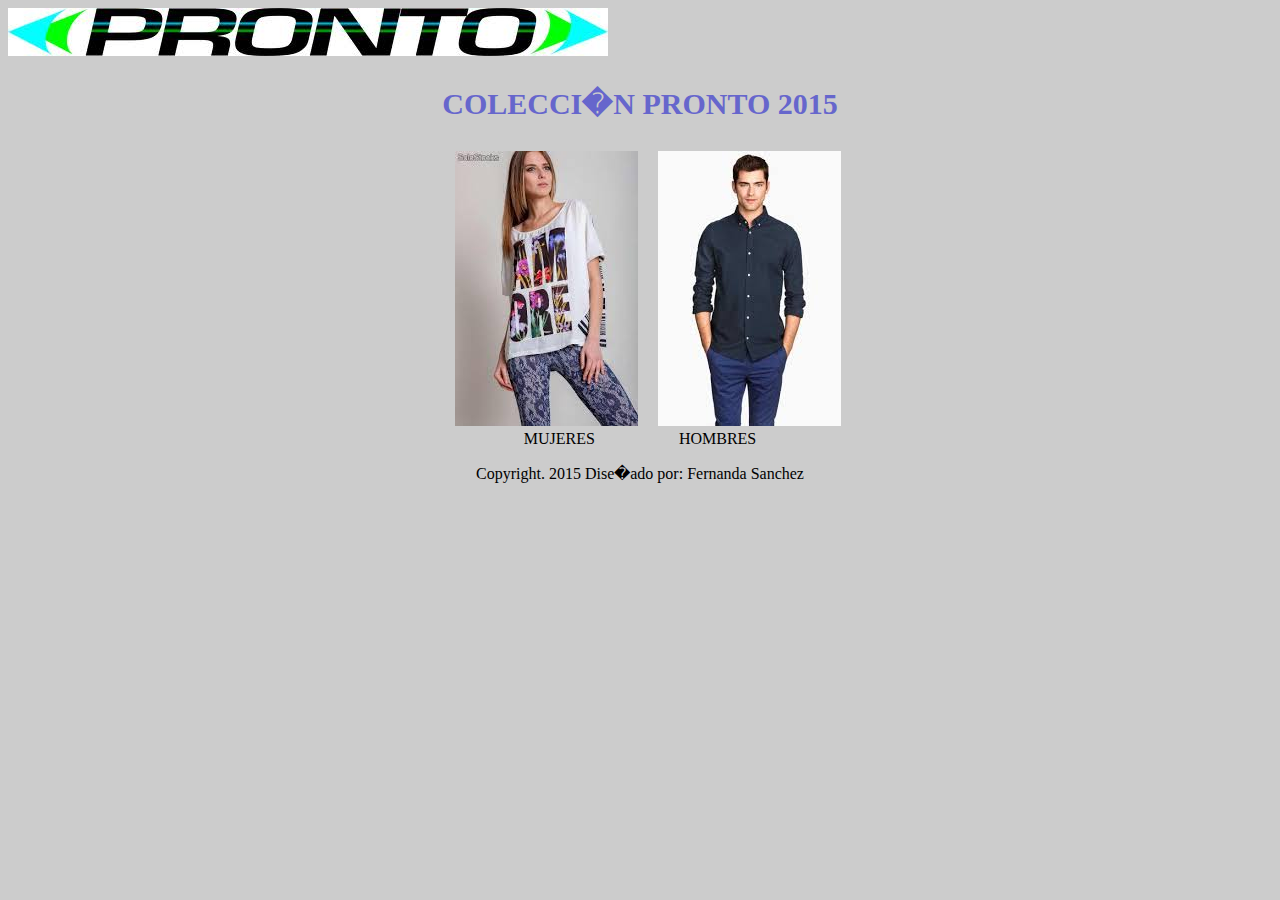
==== index.html @ 8d40018c "primera" ====
<html>
<head>
 <title>pronto</title>
<link rel="stylesheet" href="css/estilo.css"/>
</head>

<body><img src="imagenes/logo/descarga.jpg"></body> 
<center><h3>COLECCI�N PRONTO 2015</h3></center>


<center>
&nbsp;&nbsp;&nbsp;&nbsp;<img src="imagenes/camisad/images (2).jpg"> 
&nbsp;&nbsp;&nbsp;&nbsp;<img src="imagenes/camisah/descarga.jpg">
</center>

<CENTER>
<nav>
<a href="mujert.html">MUJERES</a> 
&nbsp;&nbsp;&nbsp;&nbsp;&nbsp;&nbsp;&nbsp;&nbsp;&nbsp;
&nbsp;&nbsp;&nbsp;&nbsp;&nbsp;&nbsp;&nbsp;&nbsp;&nbsp;
<a href="hombret.html">HOMBRES</a>
</nav>
</CENTER>



<p>
<center>
<footer>
Copyright. 2015 Dise�ado por: Fernanda Sanchez 
</footer
></center>
</p>



</body>
</html>
---- css/estilo.css ----
blockquote{
padding:55px 30px;
border:powderblue 5px solid;
border-radius:40px;
}

.{
padding:500px;
margin:200px
}


body {
background-color:ccc;
}


h3{
font-family:"Comic Sans MS", cursive;
font-size:30px;
color:#66c;
}

a{ 
color:#000; 
} 
a:hover{ 
color:66c; 
font-weight:bold;
font-size: 120%
} 

a:link
{
text-decoration:none;
font-family:"Comic Sans MS", cursive 
}
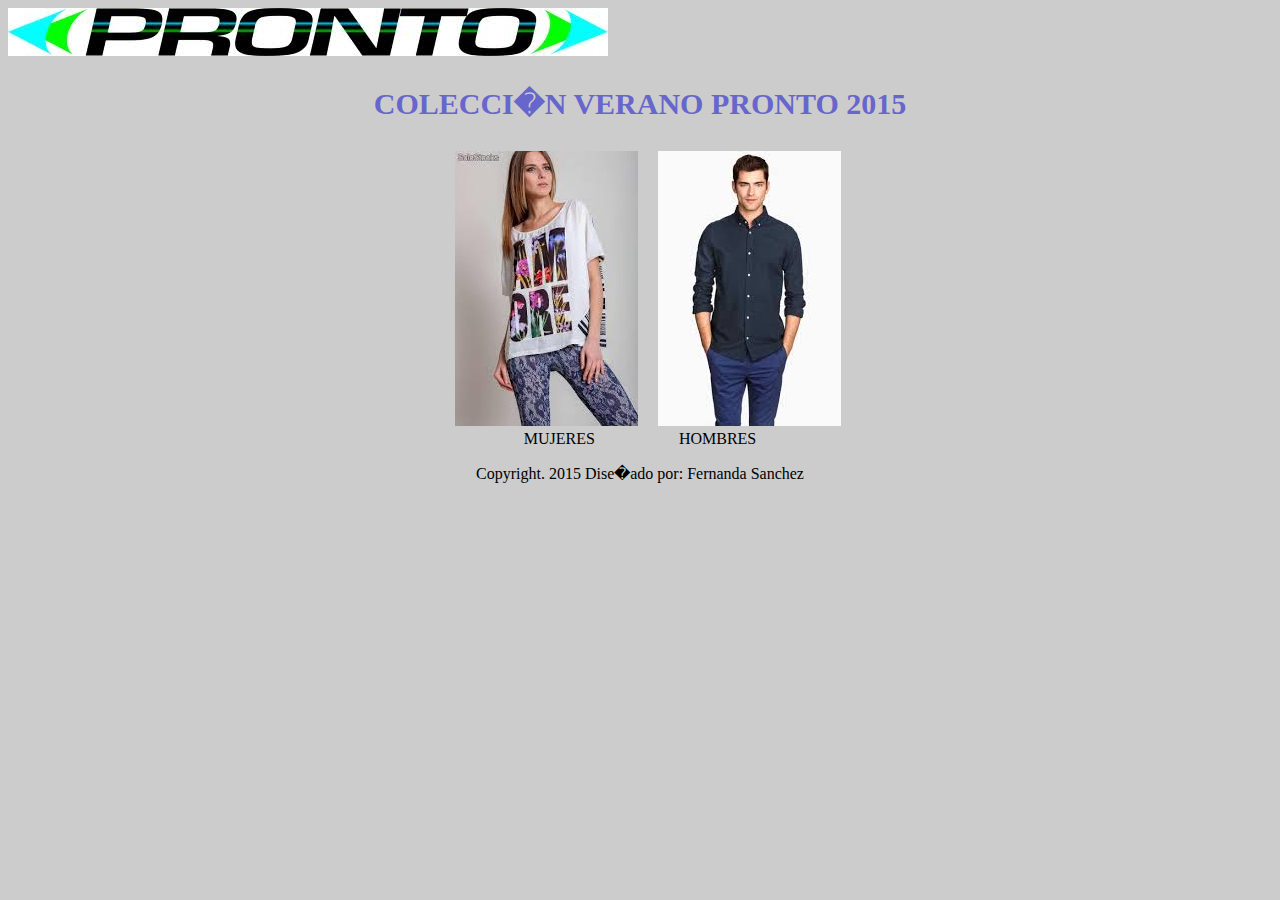
==== commit cc68e144: "mmm" ====
--- a/index.html
+++ b/index.html
@@ -5,7 +5,7 @@
 </head>
 
 <body><img src="imagenes/logo/descarga.jpg"></body> 
-<center><h3>COLECCI�N PRONTO 2015</h3></center>
+<center><h3>COLECCI�N VERANO PRONTO 2015</h3></center>
 
 
 <center>
